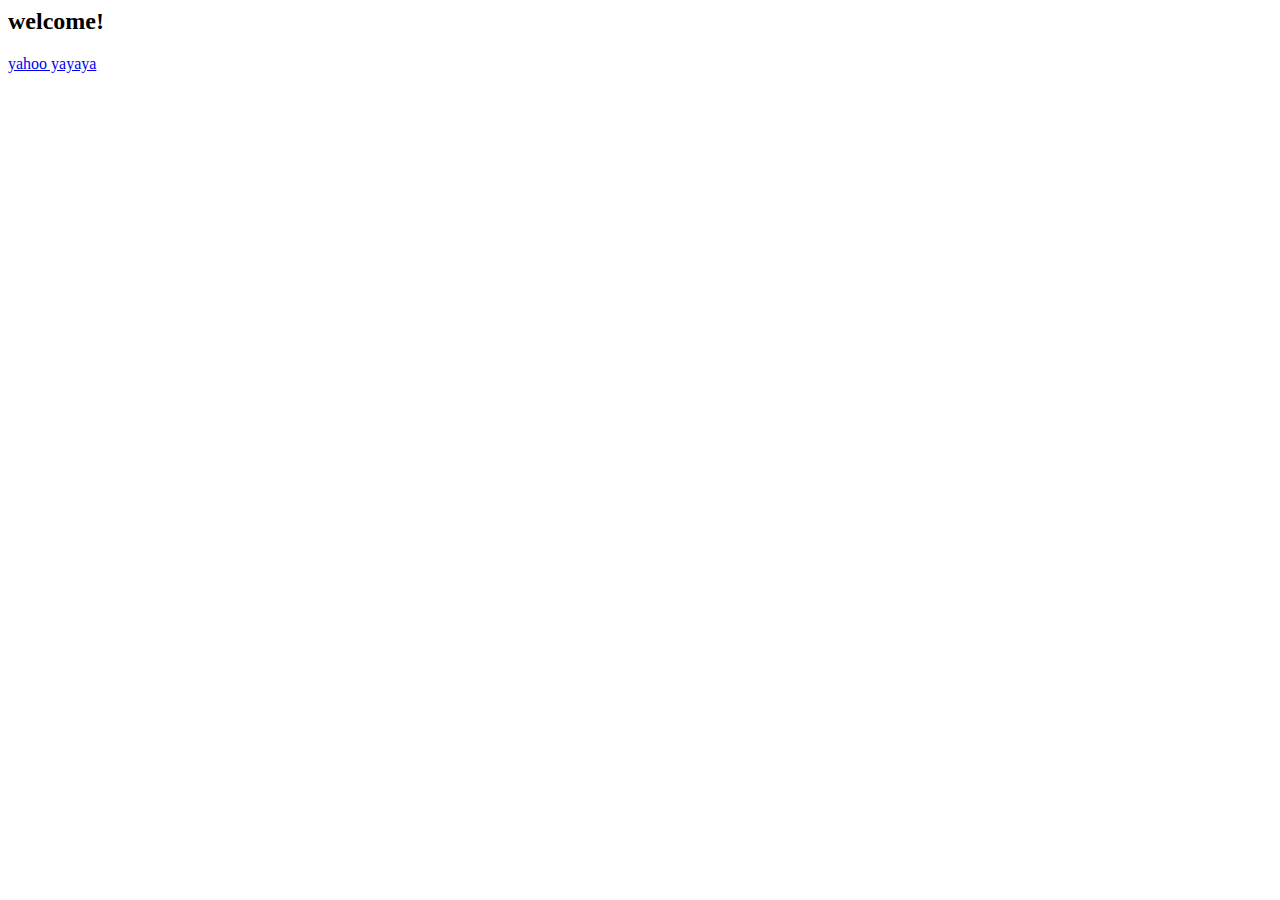
==== index.html @ 1cd56ce8 "Add files via upload" ====
<html>
<head>
<title>fuck</title>
<script type="text/javascript">

function over(){
alert('�_�C??')
alert('�S�ư�??')
alert('�ܶ�??')
}
</script>
</head>
<body>
<h2>welcome!</h2>
<a href="http://tw.yahoo.com" onMouseOver="over()">yahoo yayaya</a>
</body>

</html>
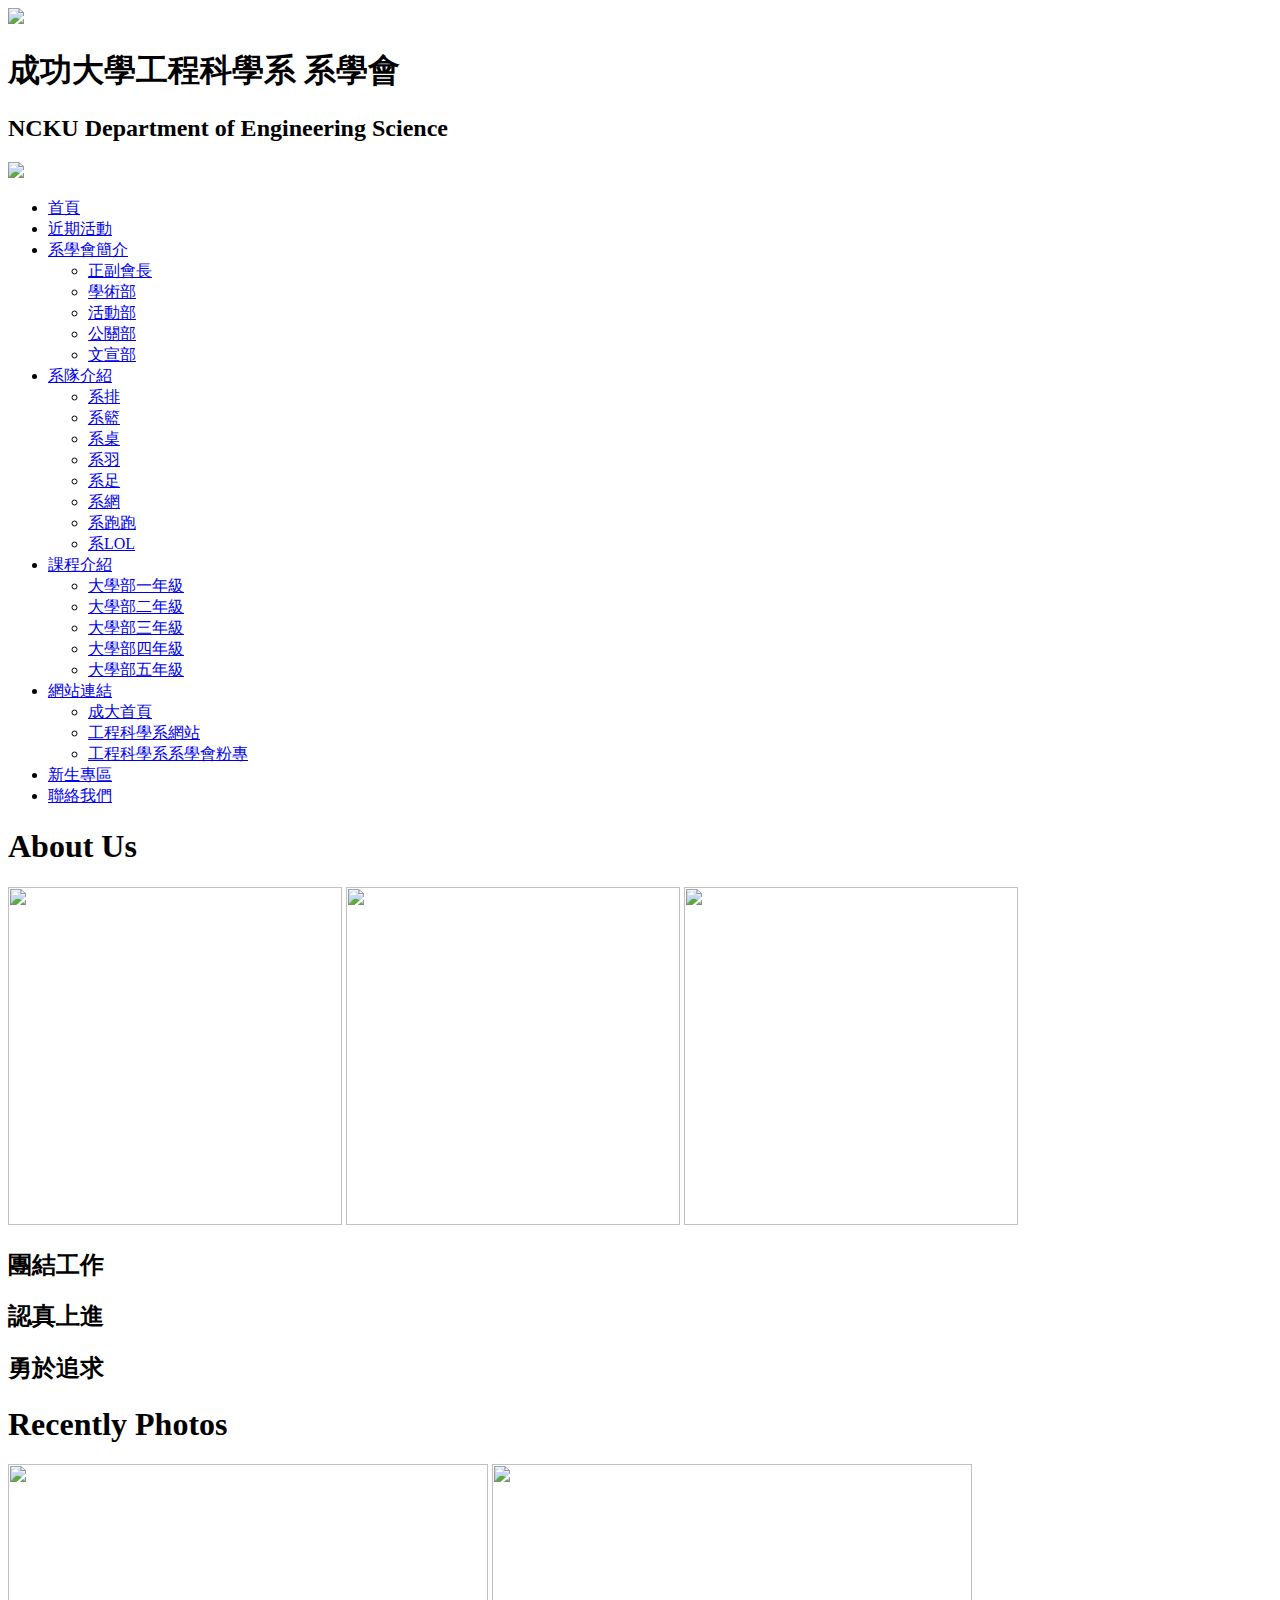
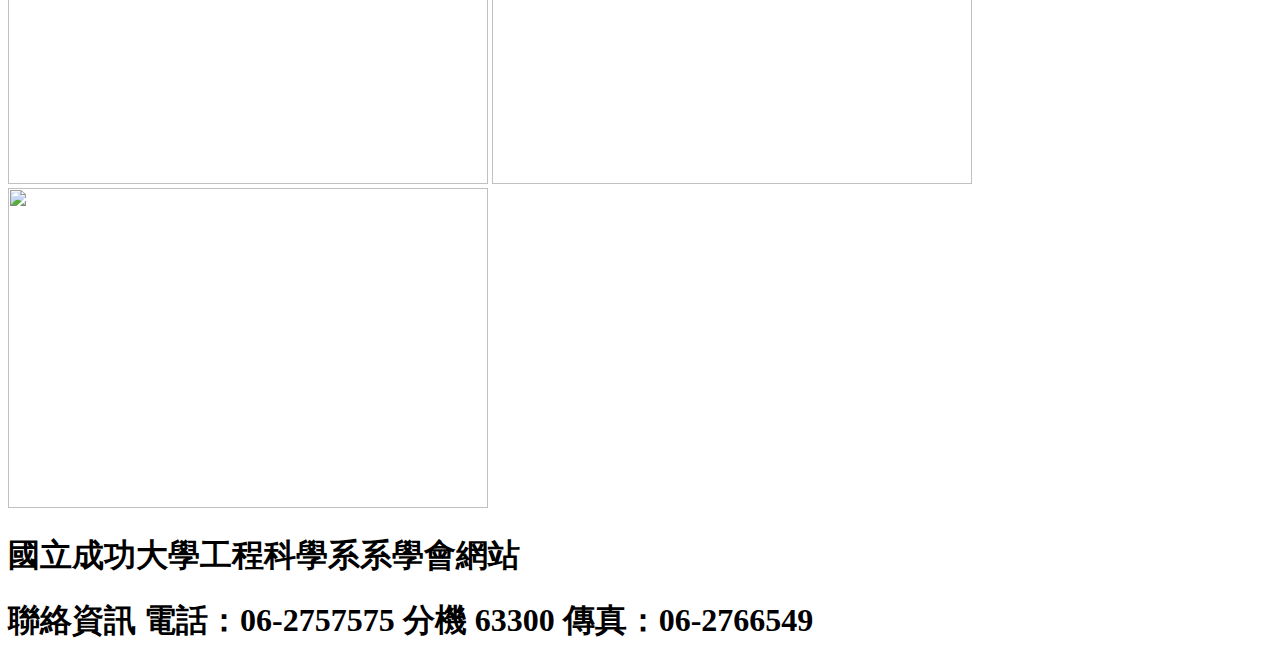
==== commit bb8f848a: "Rename home.html to index.html" ====
--- a/index.html
+++ b/index.html
@@ -1,18 +1,100 @@
+<!doctype html>
 <html>
-<head>
-<title>fuck</title>
-<script type="text/javascript">
+	<head>
+		<meta charset="utf-8">
+        <link rel="icon" href="favicon1.ico" type="image/x-icon" >
+		<title>國立成功大學工程科學系系學會網站</title>
+        <!--stylesheet代表文檔的外部樣式表 -->
 
-function over(){
-alert('�_�C??')
-alert('�S�ư�??')
-alert('�ܶ�??')
-}
-</script>
-</head>
-<body>
-<h2>welcome!</h2>
-<a href="http://tw.yahoo.com" onMouseOver="over()">yahoo yayaya</a>
-</body>
+        <link rel="stylesheet" type="text/css" href="style.css">
 
-</html>+	</head>
+
+	<body>
+    	<div class="center">
+    		<div id="headtext">
+        		<img src="系學會.png">
+                <h1>成功大學工程科學系 系學會</h1>
+          
+                <h2>NCKU Department of Engineering Science</h2>
+
+       		</div>
+ 
+        	<img src="4.png">
+          
+      
+    	
+    	<ul id="menubar">
+        	<li><a href="home.html">首頁</a></li>
+            <li><a href="#">近期活動</a></li>
+            <li>
+            	<a href="#">系學會簡介</a>
+                <ul id="linklist">
+           	     	<li><a href="https://www.google.com">正副會長</a></li>
+                    <li><a href="https://www.google.com">學術部</a></li>
+                    <li><a href="https://www.google.com">活動部</a></li>
+                    <li><a href="https://www.google.com">公關部</a></li>
+                    <li><a href="https://www.google.com">文宣部</a></li>      		
+                </ul>
+            	    
+            </li>
+            <li>
+            	<a href="#">系隊介紹</a>
+            	<ul id="linklist">
+                    <li><a href="https://www.google.com">系排</a></li>
+                  	<li><a href="https://www.google.com">系籃</a></li>
+                    <li><a href="https://www.google.com">系桌</a></li>
+                    <li><a href="https://www.google.com">系羽</a></li>  
+                    <li><a href="https://www.google.com">系足</a></li> 
+                    <li><a href="https://www.google.com">系網</a></li>
+                    <li><a href="系跑跑.html">系跑跑</a></li>
+                    <li><a href="https://www.google.com">系LOL</a></li>   
+                 </ul>
+            </li> 
+            <li>
+            	<a href="#">課程介紹</a>
+            	 <ul id="linklist">
+           	   	 	<li><a href="https://www.google.com">大學部一年級</a></li>
+               	 	<li><a href="https://www.google.com">大學部二年級</a></li>
+                 	<li><a href="https://www.google.com">大學部三年級</a></li>
+                 	<li><a href="https://www.google.com">大學部四年級</a></li>
+                 	<li><a href="https://www.google.com">大學部五年級</a></li>      		
+                </ul>
+            </li>
+        	<li>
+            	<a href="#">網站連結</a>
+                <ul id="linklist">
+                	<li><a href="http://web.ncku.edu.tw/bin/home.php">成大首頁</a></li>
+                    <li><a href="http://www.es.ncku.edu.tw/esncku/zh/">工程科學系網站</a></li>
+                    <li><a href="https://www.facebook.com/NCKUES.student/">工程科學系系學會粉專</a></li>
+                </ul>
+            </li>
+            <li><a href="#">新生專區</a></li>
+       		<li><a href="#">聯絡我們</a></li>
+        	
+        </ul>
+ 
+       		 <div id="aboutus">
+     
+        		<h1>About Us</h1>
+      			     <img src="picture1.png" width="334" height="338">
+       	 		 	 <img src="picture2.png" width="334" height="338">
+           			 <img src="picture3.png" width="334" height="338">
+                <h2>團結工作</h2>
+                <h2>認真上進</h2>
+                <h2>勇於追求</h2>
+           	</div>
+           	<div id="recently">
+        		<h1>Recently Photos</h1>
+      			     <img src="團照1.jpg" width="480" height="320" id="img1">
+       	 		 	 <img src="團照2.jpg" width="480" height="320" id="img2">
+           			 <img src="團照3.jpg" width="480" height="320" id="img3">
+        	</div>
+            <div id="footer">
+            	<h1>國立成功大學工程科學系系學會網站</h1> 
+                <h1>聯絡資訊 電話：06-2757575 分機 63300 傳真：06-2766549</h1>
+                
+            </div>
+		</div>
+    </body>
+</html>
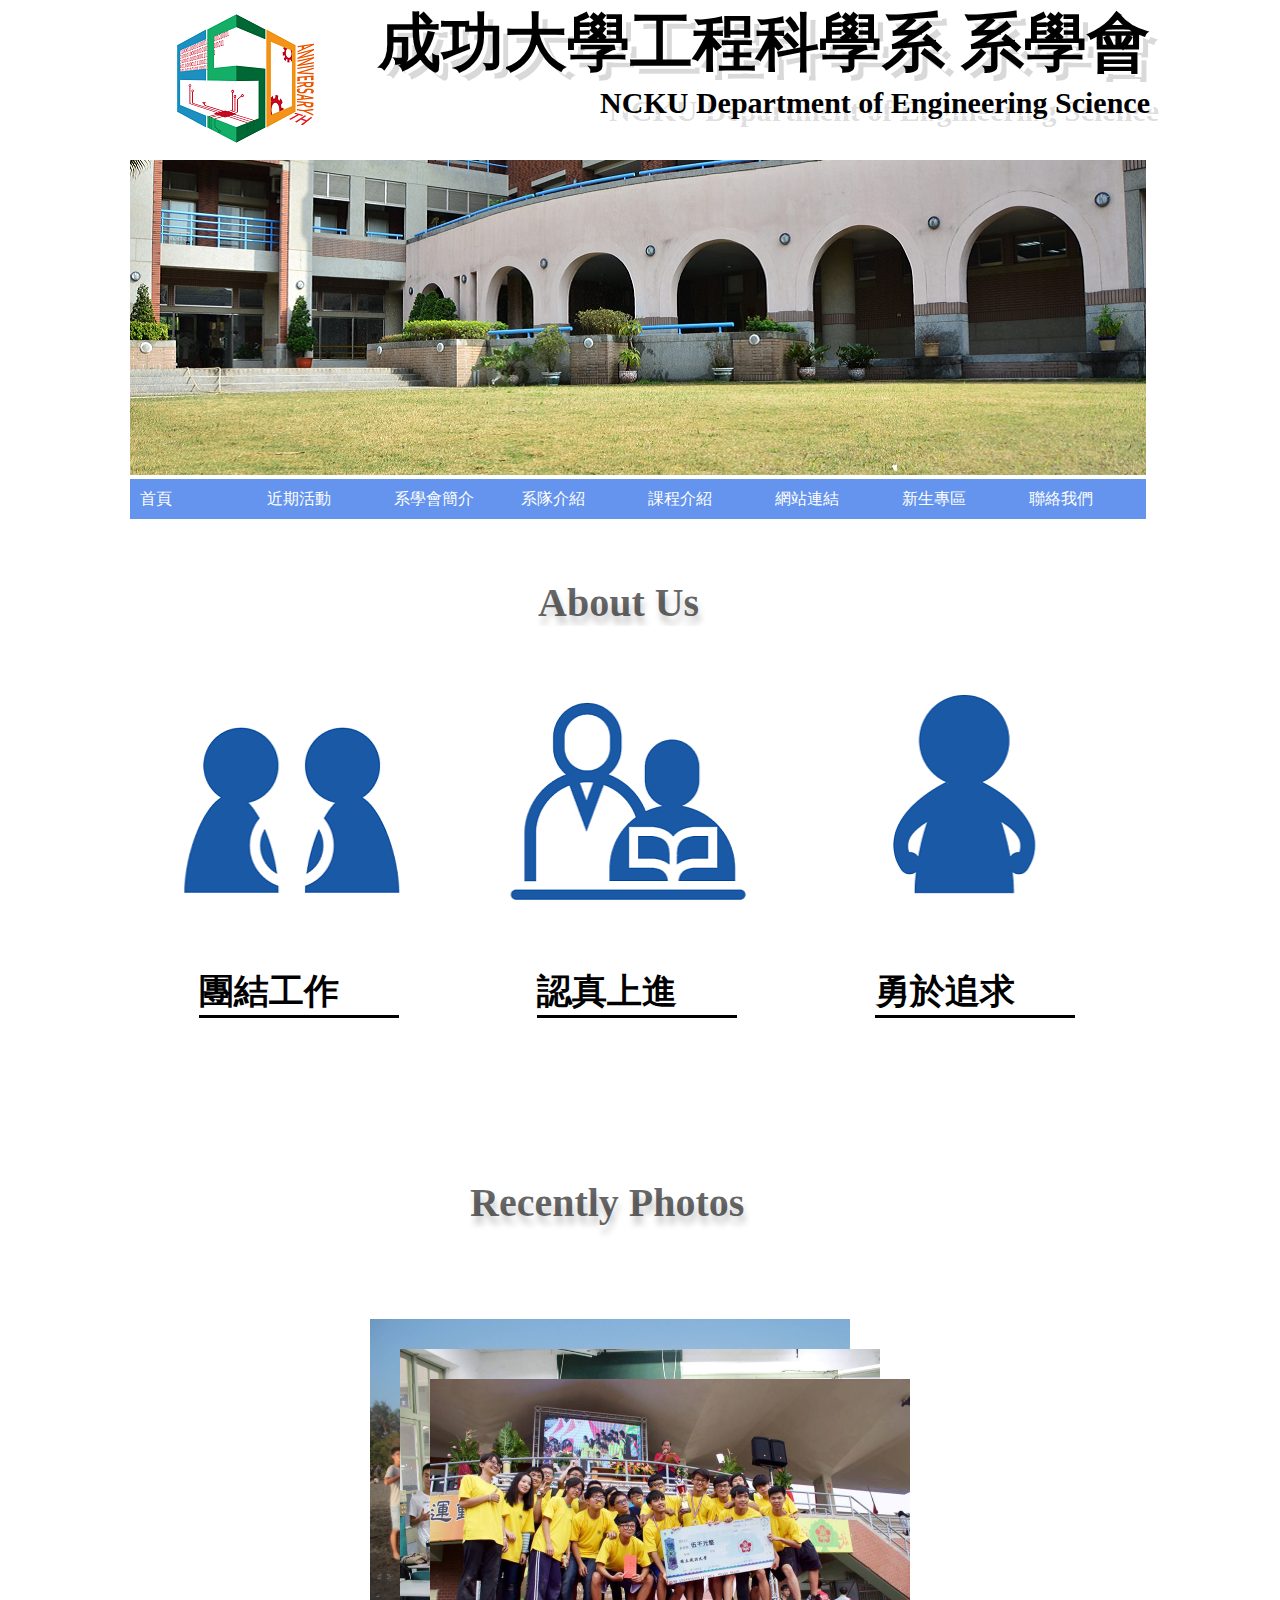
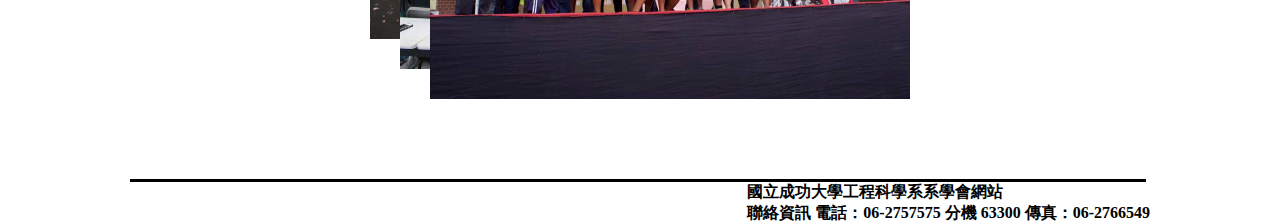
==== commit b3e11a29: "Update index.html" ====
--- a/index.html
+++ b/index.html
@@ -25,7 +25,7 @@
       
     	
     	<ul id="menubar">
-        	<li><a href="home.html">首頁</a></li>
+        	<li><a href="index.html">首頁</a></li>
             <li><a href="#">近期活動</a></li>
             <li>
             	<a href="#">系學會簡介</a>
--- a/style.css
+++ b/style.css
@@ -0,0 +1,180 @@
+@charset "utf-8";
+/* CSS Document */
+
+*{
+	margin:0;
+	padding:0;
+	font-family:"Microsoft JhengHei";
+	font-size:16px;
+
+}	
+/* head */
+.center{
+	width:1020px;
+	margin:auto;
+	/*height:315;*/
+}
+#headtext img{
+	float:left;
+}
+#headtext h1{
+
+	float:right;
+
+	font-size:63px;
+
+	text-shadow: 4px 3px 0px #fff, 9px 8px 0px rgba(0,0,0,0.15);
+}
+#headtext h2{
+
+	float:right;
+	font-size:30px;
+
+	text-shadow: 4px 3px 0px #fff, 9px 8px 0px rgba(0,0,0,0.15);
+}
+
+
+/* head */
+ 
+/*menubar開始*/
+
+
+#menubar,#menubar ul{
+	list-style: none;
+}
+#menubar > li {	
+	float:left;
+}
+#menubar li a{
+	display:block;
+	height:20px;
+	width:107px;
+	padding:10px; /*內距設定*/
+	text-decoration: none;  /* 這裡把超連結底線去除*/
+}
+#menubar > li > a{
+	background-color:#6494ed;
+	color: #fff;
+}
+#linklist{
+	position:absolute;
+	background-color:#efefef;
+	z-index:1;
+	display:none;
+}
+#linklist > li > a {
+	color:#121;
+	width:auto;	
+}
+#menubar li a:hover{
+	background-color:#5884d6;
+	color:#fff;
+}
+#menubar li:hover #linklist{
+	display:block;	
+}
+/* menubar結束*/
+
+/* home  */
+#aboutus{
+	width:1016px;
+	height:600px;
+}
+#aboutus h1{
+	display:block;
+	padding-top:100px;
+	width:200px;
+
+	font-size:40px;	
+	margin:auto;
+	color: rgba(0,0,0,0.6);
+	text-shadow: 2px 8px 6px rgba(0,0,0,0.2),
+
+                 0px -5px 35px rgba(255,255,255,0.3);	
+}
+#aboutus h2{
+
+	display:block;
+	width:200px;
+	float:left;
+	margin-left:69px;
+	margin-right:69px;
+	font-size:35px;	
+	border-bottom:solid;
+}
+#recently{
+	width:1016px;
+	height:700px;
+	position:relative;
+	border-bottom:solid;
+}
+#recently h1{
+	display:block;
+	padding-top:100px;
+	width:1016px;
+
+	font-size:40px;	
+	padding-left:340px;
+	color: rgba(0,0,0,0.6);
+	text-shadow: 2px 8px 6px rgba(0,0,0,0.2),
+
+                 0px -5px 35px rgba(255,255,255,0.3);	
+}
+
+#img1{
+	position:absolute;
+	top:240px;
+	left:240px;
+	z-index:-1;
+}
+#img2{
+	position:absolute;
+	top:270px;
+	left:270px;
+	z-index:0;
+}
+#img3{
+	position:absolute;
+	top:300px;
+	left:300px;
+	z-index:1;
+}
+#footer {
+	float:right;
+}
+/* home  over*/
+
+/*系跑跑 */
+#onlinegame{
+	width:1016px;
+	height:700px;
+	border-bottom:solid;
+}
+#onlinegame h1{
+	display:block;
+	padding-top:100px;
+	width:1016px;
+
+	font-size:40px;	
+
+	color: rgba(0,0,0,0.6);
+	text-shadow: 2px 8px 6px rgba(0,0,0,0.2),
+
+                 0px -5px 35px rgba(255,255,255,0.3);	
+}
+
+#kartrider{
+	padding-top:50px;
+	padding-right:30px;
+	float:left	
+}
+#onlinegame p{
+	font-size:16px;	
+}
+#onlinegame h2{
+	font-size:20px;	
+}
+/*系跑跑 over*/
+
+
+
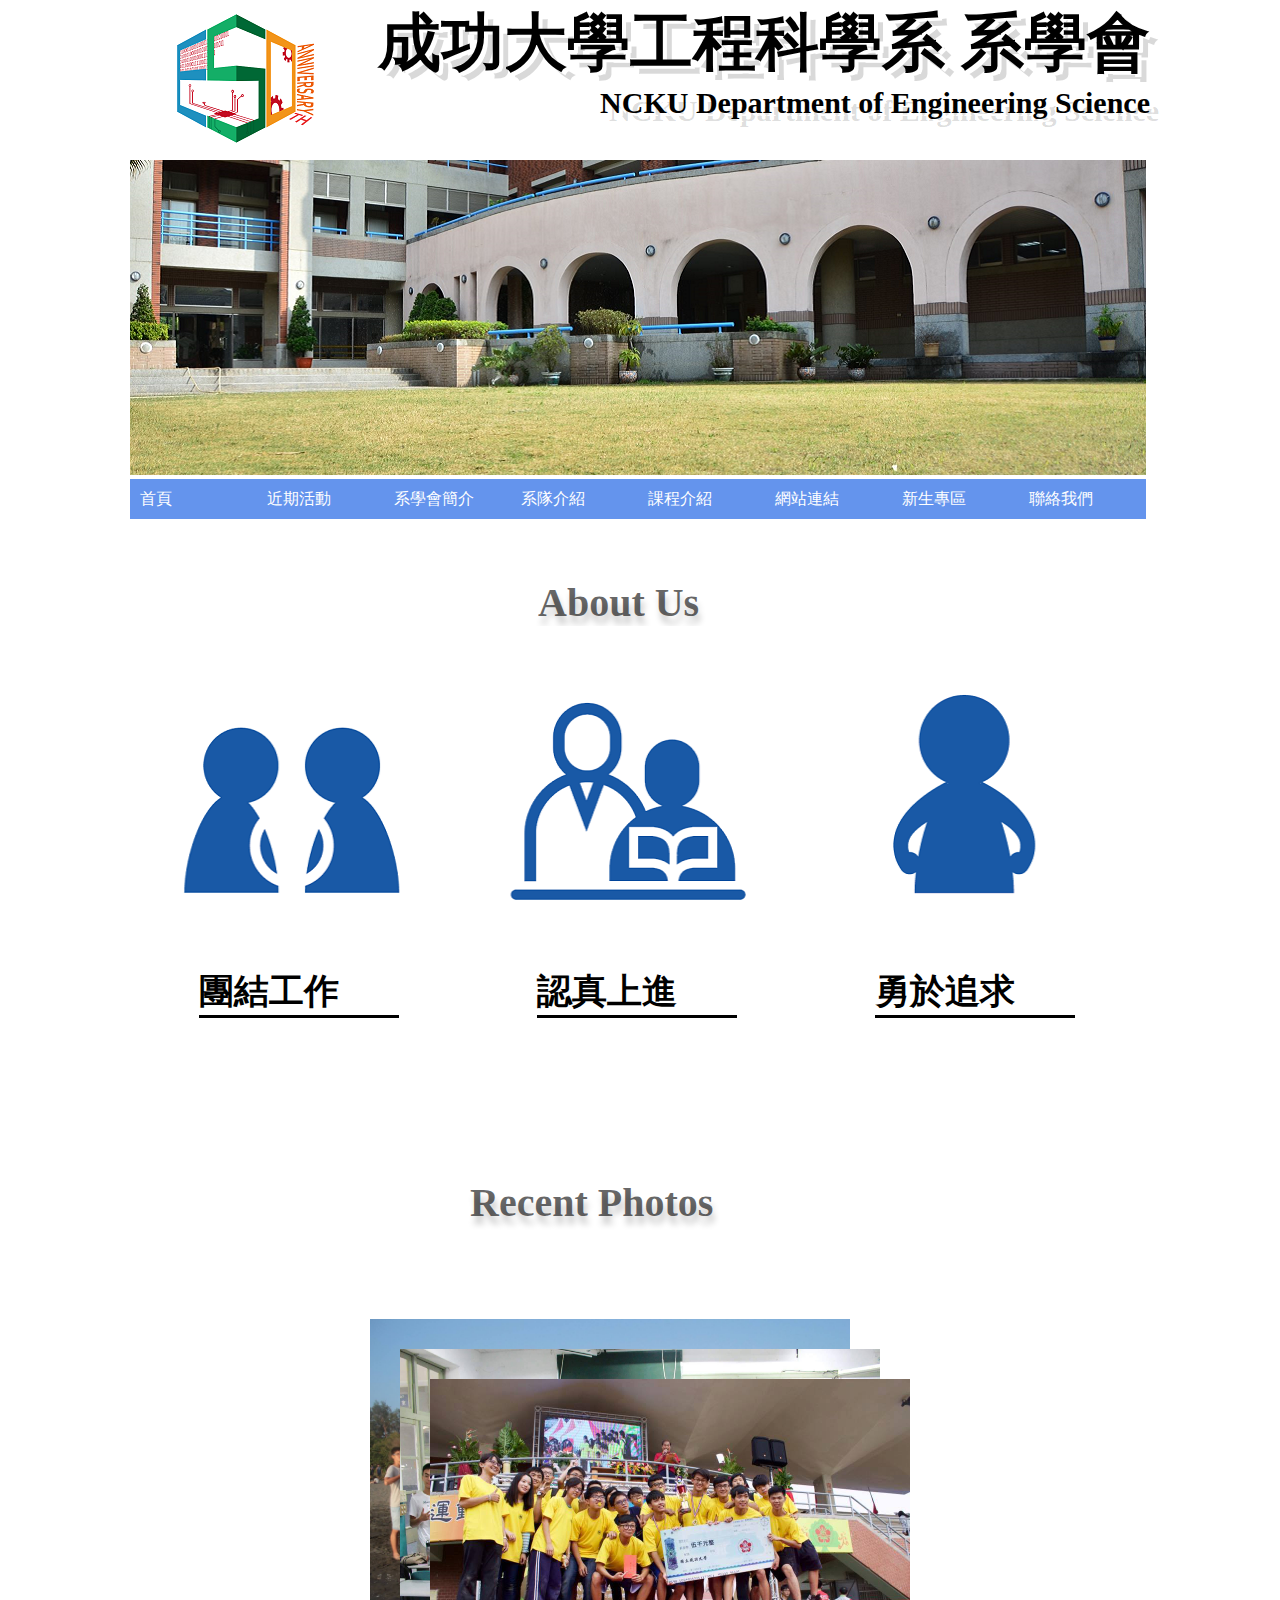
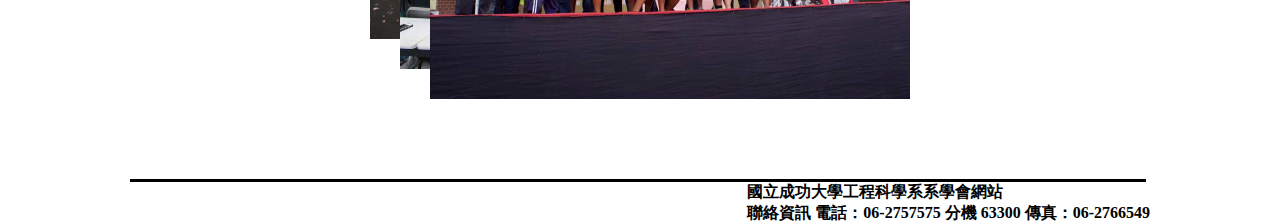
==== commit 8a593e0c: "Update index.html" ====
--- a/index.html
+++ b/index.html
@@ -85,7 +85,7 @@
                 <h2>勇於追求</h2>
            	</div>
            	<div id="recently">
-        		<h1>Recently Photos</h1>
+        		<h1>Recent Photos</h1>
       			     <img src="團照1.jpg" width="480" height="320" id="img1">
        	 		 	 <img src="團照2.jpg" width="480" height="320" id="img2">
            			 <img src="團照3.jpg" width="480" height="320" id="img3">
